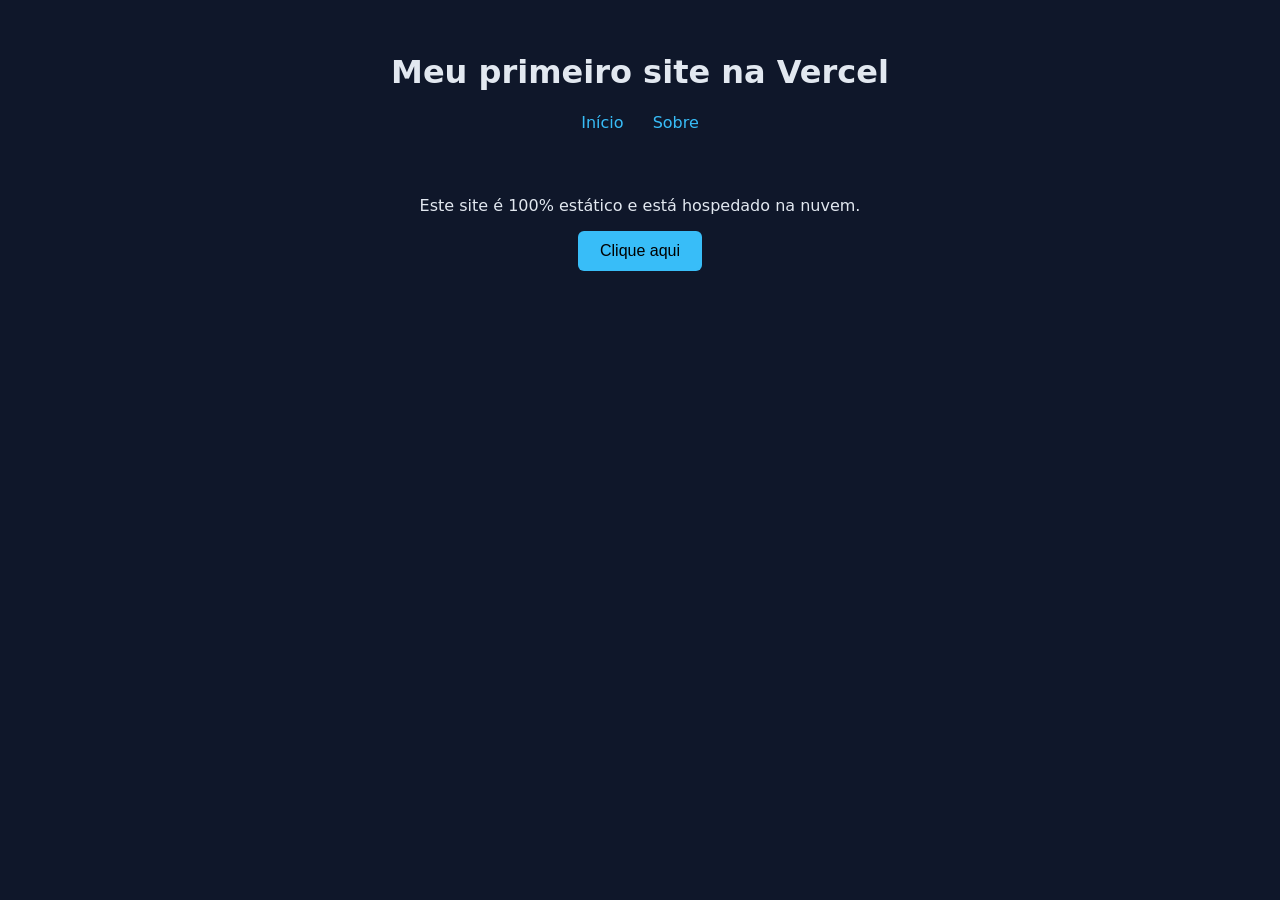
==== index.html @ 0aaac158 "site para hospedar no vercel" ====
<!doctype html>
<html lang="pt-BR">
  <head>
    <meta charset="UTF-8" />
    <meta name="viewport" content="width=device-width, initial-scale=1.0" />
    <title>Meu Site na Vercel</title>
    <link rel="stylesheet" href="/css/style.css" />
  </head>
  <body>
    <header>
      <h1>Meu primeiro site na Vercel</h1>
      <nav>
        <a href="/">Início</a>
        <a href="/sobre">Sobre</a>
      </nav>
    </header>
    <main>
      <p>Este site é 100% estático e está hospedado na nuvem.</p>
      <button id="btn">Clique aqui</button>
      <p id="saida"></p>
    </main>
    <script src="/js/script.js"></script>
  </body>
</html>
---- css/style.css ----
* { box-sizing: border-box; }
body {
 font-family: system-ui, sans-serif;
 margin: 0;
 background: #0f172a;
 color: #e2e8f0;
 text-align: center;
}
header { padding: 2rem 1rem 1rem; }
nav a {
 color: #38bdf8;
 margin: 0 .75rem;
 text-decoration: none;
}
main { padding: 2rem 1rem; }
button {
 background: #38bdf8;
 border: none;
 border-radius: 6px;
 padding: .7rem 1.4rem;
 font-size: 1rem;
 cursor: pointer;
}
button:hover { background: #7dd3fc; }
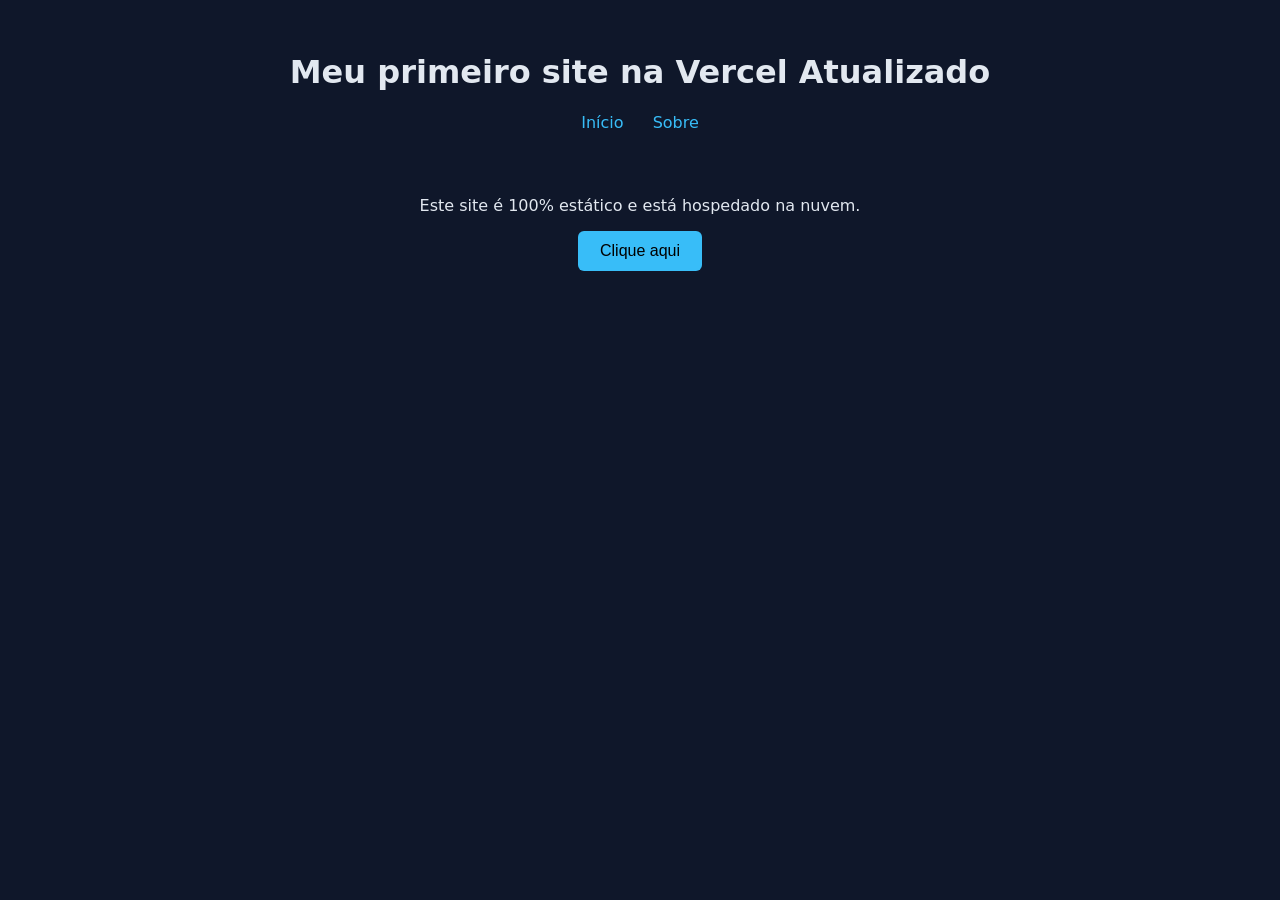
==== commit 3602cbcd: "Atualiza Titulo" ====
--- a/index.html
+++ b/index.html
@@ -8,7 +8,7 @@
   </head>
   <body>
     <header>
-      <h1>Meu primeiro site na Vercel</h1>
+      <h1>Meu primeiro site na Vercel Atualizado</h1>
       <nav>
         <a href="/">Início</a>
         <a href="/sobre">Sobre</a>
